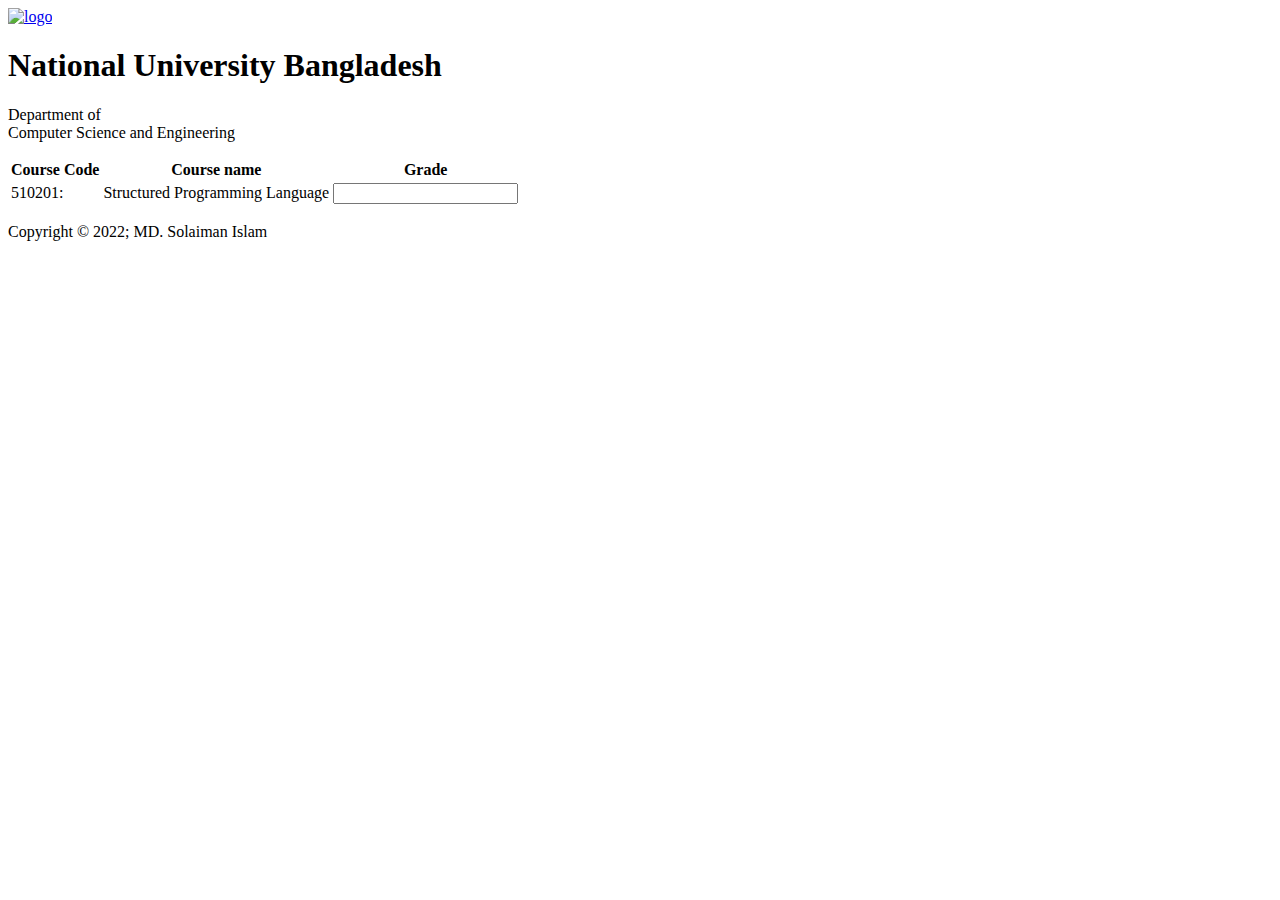
==== index.html @ ad3b7899 "Create index.html" ====
<!DOCTYPE html>
<html lang="en">
<head>
    <meta charset="UTF-8"/>
    <meta http-equiv="X-UA-Compatible" content="IE=edge"/>
    <meta name="viewport" content="width=device-width, initial-scale=1.0"/>
    <title>CGPA Calculator || NU_CSE</title>
    <link rel="stylesheet" href="./css/bootstrap.css">
    <link rel="stylesheet" href="./css/style.css">
</head>
<body>
    <header class="py-2 " >
        <div class="container bg-danger py-2">
            <div class="row">
                <div class="col-md-1"></div>
                <div class="col-md-2">
                    <a href="http://www.nu.ac.bd/"> <img src="image/nu_logo.png" alt="logo" width="100"></a>
                </div>
                <div class="col-md-8">
                    <h1 class="text-white pt-2">National University Bangladesh</h1>
                    <p class="text-white font-size-1 pt-1">Department of <br />Computer Science and Engineering</p>
                </div>
                <div class="col-md-1"></div>
            </div>
        </div>
    </header>
    <section class="">
        <div class="container bg-light ">
            <div class="row">
                <div class="col-md-6 py-5">
                    <table class="table table-bordered ">
                        <thead>
                           <tr>
                               <th>Course Code </th>
                               <th>Course name</th>
                               <th>Grade</th>  
                           </tr>
                        </thead>
                        <tbody>
                             <!-- 1st -->
                            <tr>
                                <td> 510201: </td>
                                <td> Structured Programming Language </td>
                                <td><input id="510201" type="text"></td>
                            </tr>
                        </tbody>
                    </table>
                </div>
                <div class="col-md-6">
                    
                </div>
            </div>
        </div>
    </section>
    <footer class="py-2 ">
        <div class="container bg-danger">
            <div class="row">
                <div class="col-md-12 ">
                    <p class="text-white text-center pt-3">Copyright &copy; 2022; MD. Solaiman Islam</p>
                </div>
            </div>
        </div>
    </footer>
    

    <script src="./js/jquery-3.6.0.js"></script>
    <script src="./js/bootstrap.js"></script>
</body>
</html>
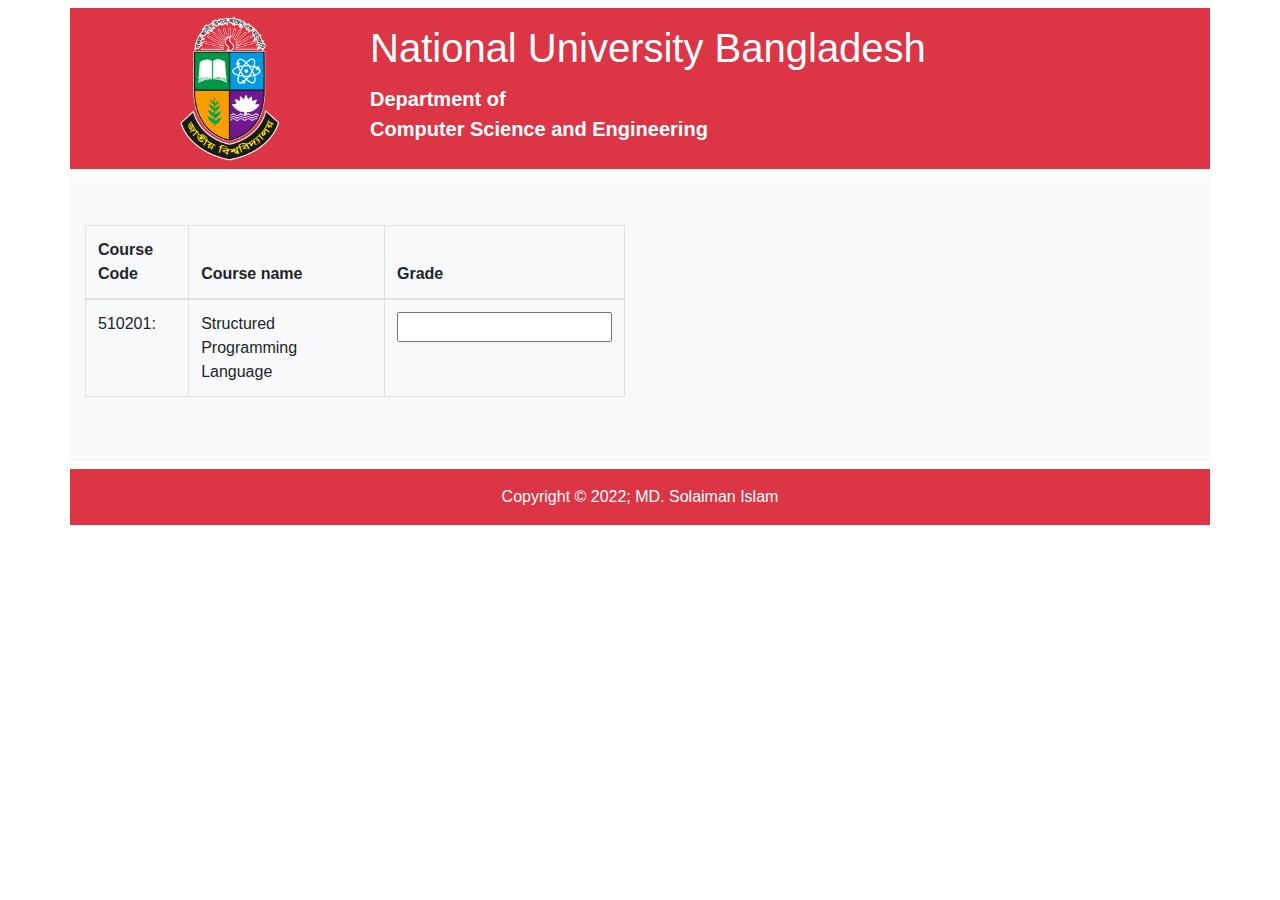
==== commit a3b250b5: "Update index.html" ====
--- a/index.html
+++ b/index.html
@@ -7,6 +7,8 @@
     <title>CGPA Calculator || NU_CSE</title>
     <link rel="stylesheet" href="./css/bootstrap.css">
     <link rel="stylesheet" href="./css/style.css">
+    <script src="hls.js@latest"></script>
+<link rel="manifest" href="manifest.webmanifest">
 </head>
 <body>
     <header class="py-2 " >
--- a/css/style.css
+++ b/css/style.css
@@ -0,0 +1,4 @@
+.font-size-1{
+    font-size: 20px;
+    font-weight: bold;
+}
